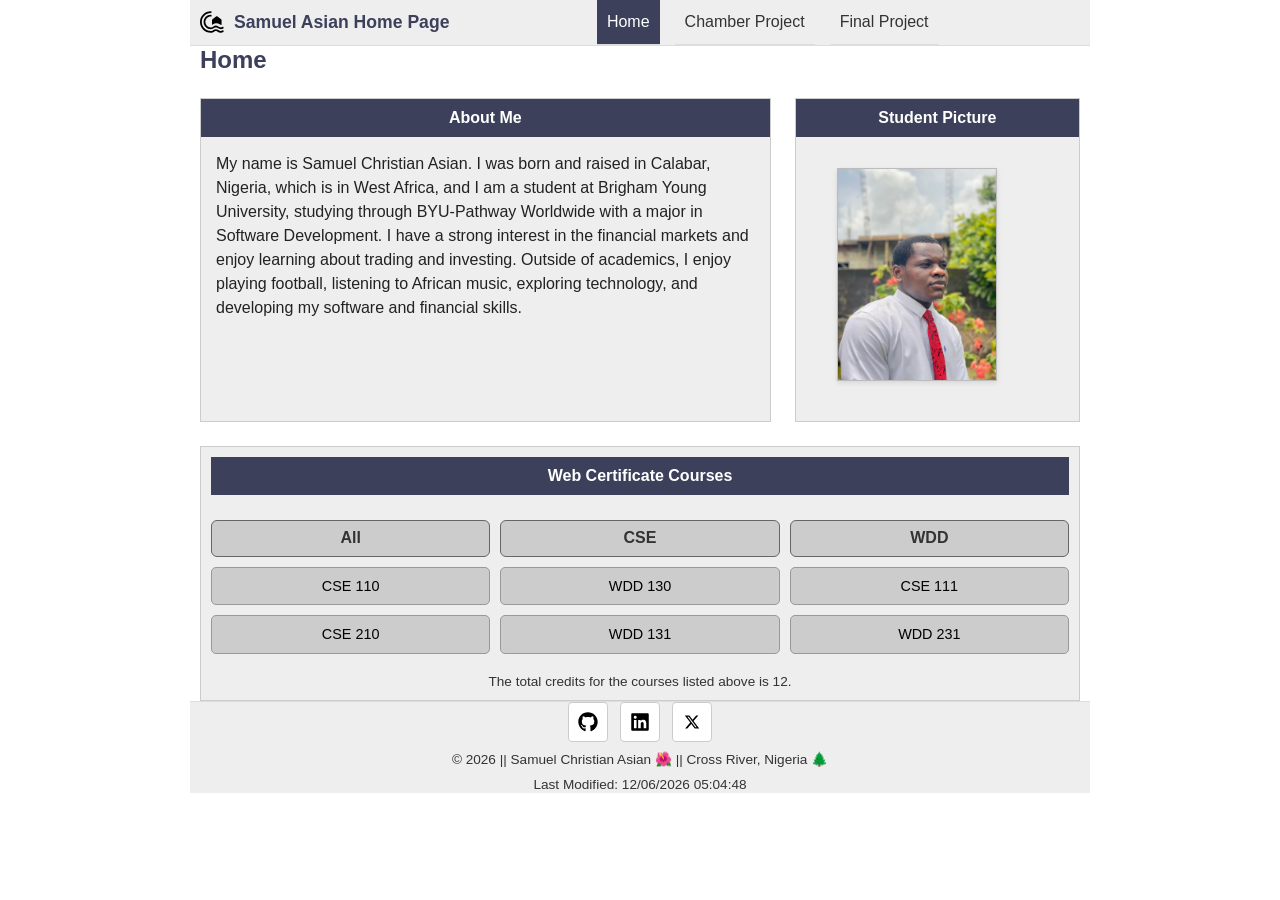
==== index.html @ 9eb4c101 "HTML validated updated" ====
<!DOCTYPE html>
<html lang="en">
<head>
    <meta charset="UTF-8">
    <meta name="viewport" content="width=device-width, initial-scale=1.0">
    <title>Chamber Home Page || WDD231</title>
    <meta name="author" content="Samuel Christian Asian">
    <meta name="description" content="This is a school project for practicing how to build a chamber home page.">
    <link rel="stylesheet" href="styles/normalize.css">
    <link rel="stylesheet" href="styles/bass.css">
    <link rel="stylesheet" href="styles/large.css">
    <script src="scripts/course.js" defer></script>
    <script src="scripts/date.js" defer></script>
    <script src="scripts/navigation.js" defer></script>
    <link rel="preconnect" href="https://fonts.googleapis.com">
    <link rel="preconnect" href="https://fonts.gstatic.com" crossorigin>
    <link href="https://fonts.googleapis.com/css2?family=Montserrat:ital,wght@0,100..900;1,100..900&display=swap" rel="stylesheet">
</head>
<body>
    <header>
        <div class="site-branding">
            <img src="images/house-icon.svg" alt="Site Logo" width="20" height="20">
            <span>Samuel Asian Home Page</span>
        </div>
        <button id="ham-btn" class="hamburger" aria-label="Toggle navigation" type="button"></button>

        <nav id="nav-bar" class="navigation" aria-label="Main navigation">
            <ul>
                <li class="current"><a href="index.html">Home</a></li>
                <li><a href="#">Chamber Project</a></li>
                <li><a href="#">Final Project</a></li>
            </ul>
        </nav>
    </header>

    <main>
        <h1>Home</h1>

        <section class="first-section" aria-labelledby="about-me-heading">
            <article class="card">
                <h2 id="about-me-heading">About Me</h2>
                <p>My name is Samuel Christian Asian. I was born and raised in Calabar, Nigeria, which is in West Africa, and I am a student at Brigham Young University,
                    studying through BYU-Pathway Worldwide with a major in Software Development. I have a strong interest in the financial
                    markets and enjoy learning about trading and investing. Outside of academics, I enjoy playing football, listening to African music,
                    exploring technology, and developing my software and financial skills.</p>
            </article>
        </section>

        <section class="section-x" aria-labelledby="student-picture-heading">
            <h2 id="student-picture-heading">Student Picture</h2>
            <figure class="card-2">
                <img src="images/profile-picture.webp" alt="Profile Picture" loading="lazy" width="100" height="100">
            </figure>
        </section>

        <section class="second-sections" role="navigation" aria-labelledby="courses-heading">
            <h2 id="courses-heading">Web Certificate Courses</h2>

            <div class="category" role="navigation" aria-label="Course categories">
                <button id="all-btn" type="button">All</button>
                <button id="cse-btn" type="button">CSE</button>
                <button id="wdd-btn" type="button">WDD</button>
            </div>

            <div id="course-cards" class="specific" role="region" aria-label="Course list"></div>

            <p id="total-credits">The total credits for the courses listed above is 0.</p>
        </section>
    </main>

    <footer>
        <div class="socials">
            <a href="https://github.com/" target="_blank" rel="noopener noreferrer"><img src="images/github-brands-solid.svg" alt="Github" loading="lazy" width="16" height="16"></a>
            <a href="https://www.linkedin.com/in/samuel-asian-b71644352" target="_blank" rel="noopener noreferrer"><img src="images/linkedin-brands-solid.svg" alt="LinkedIn" loading="lazy" width="16" height="16"></a>
            <a href="https://x.com/samuelasian?s=11" target="_blank" rel="noopener noreferrer"><img src="images/x-twitter.svg" alt="X" loading="lazy" width="16" height="16"></a>
        </div>
        <p>© <span id="currentYear"></span> || Samuel Christian Asian 🌺 || Cross River, Nigeria 🌲</p>
        <p>Last Modified: <span id="lastModified"></span></p>
    </footer>
</body>
</html>
---- styles/bass.css ----
/*---------------- COLOR SCHEME ------------
terra cotta: #E07A5F
deep slate blue: #3D405B
*/

/*************************** SITE WIDE ********************/
* {
  font-family: "Josefin Sans", sans-serif;
  box-sizing: border-box;
}

.montserrat- {
  font-family: "Montserrat", sans-serif;
  font-optical-sizing: auto;
}

body {
  margin: 0;
  padding: 0;
  background-color: #fff;
}

/*********** HEADER ************************/
header {
  display: grid;
  grid-template-columns: auto 1fr auto;
  align-items: center;
  padding: 10px 15px;
  border-bottom: 1px solid #ddd;
  background-color: #eee;
}

.site-branding {
  display: flex;
  align-items: center;
  gap: 10px;
}

.site-branding img {
  display: block;
  width: 24px;
  height: auto;
}

.site-branding span {
  font-size: 1.1rem;
  font-weight: 600;
  color: #3D405B;
}

/************* Hamburger Navigation ****************/
.hamburger {
  background: none;
  border: none;
  color: #3D405B;
  cursor: pointer;
  padding: 0;
  line-height: 1;
}

.hamburger::after {
  content: "\2630";
  font-size: 1.8rem;
}

.hamburger.show::after {
  content: "\00D7";
  font-size: 2rem;
}

/****************************** NAVIGATION **************************/
.navigation {
  display: none;
  grid-column: 1 / -1;
}

.navigation.show {
  display: block;
}

.navigation ul {
  list-style-type: none;
  margin: 10px 0 0 0;
  padding: 0;
}

.navigation a {
  display: block;
  text-decoration: none;
  border-bottom: 1px solid #ddd;
  padding: 0.8rem 10px;
  color: #333;
}

.navigation li.current a {
  background-color: #3D405B;
  color: #fff;
}

.navigation a:hover {
  background-color: #ddd;
}

/***************** MAIN *******************/
main {
  padding: 15px;
  display: flex;
  flex-direction: column;
  gap: 1.25rem; /* Standardized spacing between sections */
}

h1 {
  margin: 0;
  color: #3D405B;
  font-size: 1.5rem;
}

/* About Me Section */
.first-section {
  background-color: #eee;
  border: 1px solid #ccc;
}

.card {
  width: 100%;
}

.card h2 {
  background-color: #3D405B;
  color: #fff;
  text-align: center;
  font-size: 1rem;
  margin: 0;
  padding: 10px 0;
}

.card p {
  padding: 15px;
  margin: 0;
  line-height: 1.5;
  color: #222;
}

/* Student Picture Section */
.section-x {
  background-color: #eee;
  border: 1px solid #ccc;
  display: flex;
  flex-direction: column;
  align-items: center;
  padding-bottom: 15px;
}

.section-x h2 {
  background-color: #3D405B;
  text-align: center;
  color: #fff;
  width: 100%;
  font-size: 1rem;
  margin: 0 0 15px 0;
  padding: 10px 0;
}

.section-x img {
  width: 140px;
  height: 140px;
  object-fit: cover;
  border: 1px solid #bbb;
  box-shadow: 0 2px 5px rgba(0,0,0,0.1);
}

/* Web Certificate Courses Section */
.second-sections {
  background-color: #eee;
  border: 1px solid #ccc;
  padding-bottom: 15px;
  display: flex;
  flex-direction: column;
}

.second-sections h2 {
  background-color: #3D405B;
  color: #fff;
  text-align: center;
  font-size: 1rem;
  margin: 0 0 15px 0;
  padding: 10px 0;
}

.second-sections .category {
  display: flex;
  flex-direction:row;
  justify-content: space-between;
  gap: 10px;
  padding: 0 15px;
  margin-bottom: 15px;
}

.second-sections .category h3 {
  flex: 1;
  text-align: center;
  margin: 0;
  padding: 8px 0;
  background-color: #ccc;
  border: 1px solid #999;
  border-radius: 5px;
  font-size: 0.95rem;
  font-weight: 600;
}

.second-sections .specific {
  display: flex;
  flex-direction: column;
  gap: 10px;
  padding: 0 15px;
}

.second-sections .specific h4 {
  text-align: center;
  margin: 0;
  padding: 10px 0;
  background-color: #ccc;
  border: 1px solid #999;
  border-radius: 5px;
  font-size: 0.9rem;
  font-weight: 500;
}

.second-sections p {
  text-align: center;
  margin: 15px 0 0 0;
  font-size: 0.85rem;
  color: #333;
}

.second-sections .category button {
  flex: 1;
  text-align: center;
  margin: 0;
  padding: 8px 0;
  background-color: #ccc;
  border: 1px solid #666;
  border-radius: 6px;
  font-size: 1rem;
  font-weight: 600;
  cursor: pointer;
  color: #333;
}

.second-sections .category button:hover {
  background-color: #3D405B;
  color: #fff;
}

/************************ FOOTER ***********************/
footer {
  background-color: #eee;
  padding: 1.2rem 10px;
  border-top: 1px solid #ddd;
  text-align: center;
  display: flex;
  flex-direction: column;
  gap: 10px;
}

.socials {
  display: flex;
  justify-content: center;
  gap: 12px;
}

.socials a {
  display: flex;
  align-items: center;
  justify-content: center;
  border: 1px solid #ccc;
  border-radius: 4px;
  width: 40px;
  height: 40px;
  background-color: #fff;
}

.socials img {
  width: 20px;
  height: 20px;
}

.socials a:hover {
  background-color: #ddd;
}

footer p {
  margin: 0;
  font-size: 0.85rem;
  color: #333;
}
---- styles/large.css ----
@media screen and (min-width: 550px) {

  /* Center page elements and restrict maximum width */
  header, main, nav, footer {
    max-width: 900px;
    margin: 0 auto;
    padding: 0 10px;
  }

  /* Header Layout */
  header {
    display: flex;
    flex-direction: row;
    column-gap: 6px;
    justify-content: space-between;
    align-items: center;
  }

  header img {
    width: 22px;
    height: 22px;
  }

  .hamburger {
    display: none;
  }

  /* Navigation Layout */
  .navigation {
    display: flex;
    border-bottom: none;
  }

  .navigation ul {
    display: flex;
    gap: 15px;
    margin: 0;
    padding: 0;
    list-style: none;
  }

  .navigation a {
    display: block;
  }

  /* Desktop Grid for About Me & Student Picture */
  main {
    display: grid;
    grid-template-columns: 2fr 1fr; 
    gap: 1.5rem;
  }

  /* Force top heading and lower sections to span across both grid columns */
  main > h1,
  .second-sections {
    grid-column: 1 / -1;
  }

  /* Make both cards stretch to equal height */
  .first-section,
  .section-x {
    height: 100%;
    margin: 0;
  }

  /* Student Picture Card & Image Alignment */
  .section-x {
    display: flex;
    flex-direction: column;
    align-items: center;
    padding-bottom: 20px;
  }

  .section-x h2 {
    width: 100%;
    margin-top: 0;
  }

  .section-x img {
    width: 80%;
    max-width: 200px;
    height: auto;
    object-fit: cover;
    margin: auto 0; 
  }

  /* Web Certificate Courses Grid */
  .second-sections {
    display: grid;
    grid-template-columns: repeat(3, 1fr);
    gap: 10px;
    padding: 10px;
  }

  .second-sections h2 {
    grid-column: 1 / -1;
  }

  .second-sections .category,
  .second-sections .specific {
    display: contents;
  }

  .second-sections p {
    grid-column: 1 / -1;
    text-align: center;
    margin-top: 10px;
  }
}
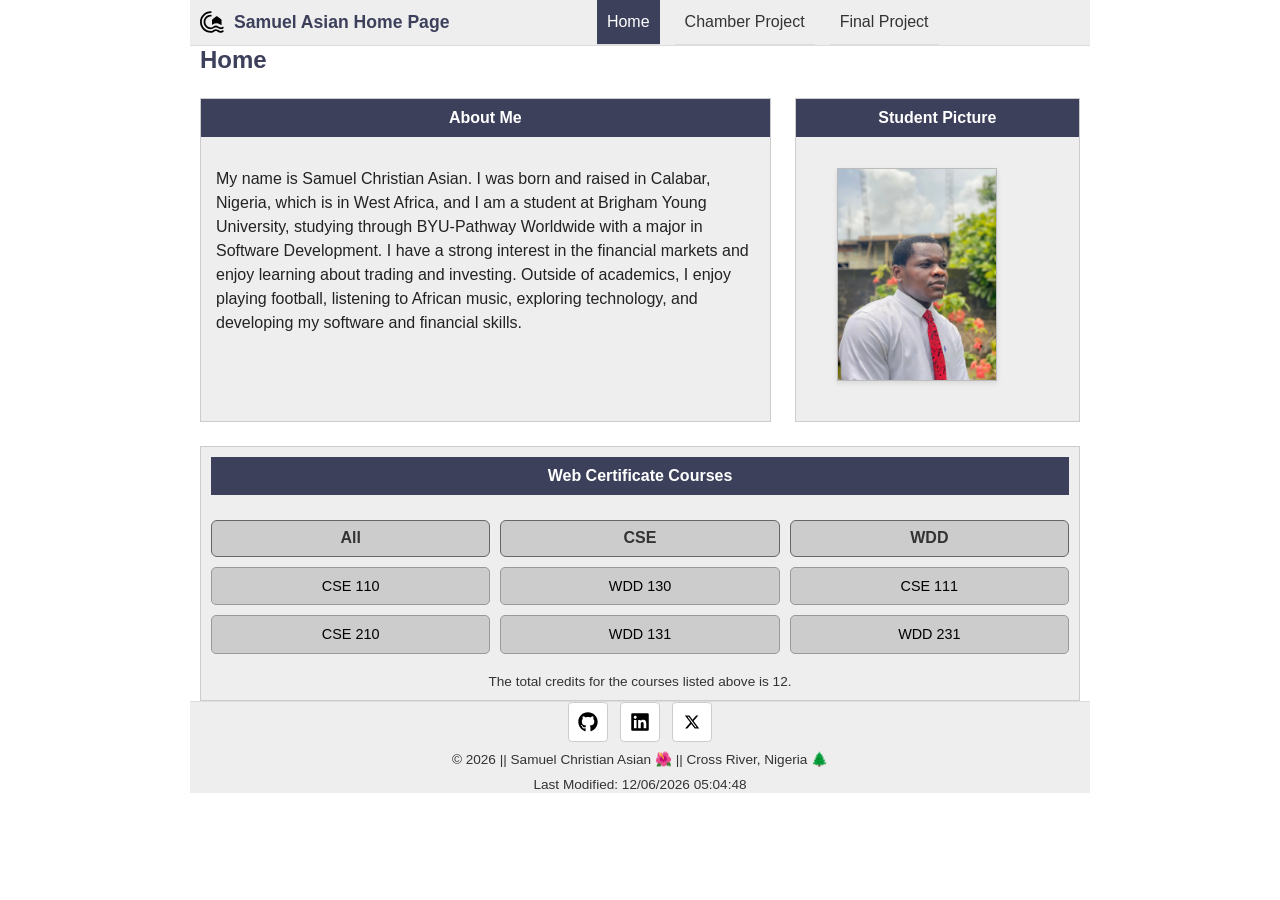
==== commit c9741d6a: "headings updated" ====
--- a/index.html
+++ b/index.html
@@ -37,8 +37,8 @@
         <h1>Home</h1>
 
         <section class="first-section" aria-labelledby="about-me-heading">
+            <h2 id="about-me-heading">About Me</h2>
             <article class="card">
-                <h2 id="about-me-heading">About Me</h2>
                 <p>My name is Samuel Christian Asian. I was born and raised in Calabar, Nigeria, which is in West Africa, and I am a student at Brigham Young University,
                     studying through BYU-Pathway Worldwide with a major in Software Development. I have a strong interest in the financial
                     markets and enjoy learning about trading and investing. Outside of academics, I enjoy playing football, listening to African music,
--- a/styles/bass.css
+++ b/styles/bass.css
@@ -121,6 +121,15 @@
   border: 1px solid #ccc;
 }
 
+.first-section h2 {
+  background-color: #3D405B;
+  text-align: center;
+  color: #fff;
+  width: 100%;
+  font-size: 1rem;
+  margin: 0 0 15px 0;
+  padding: 10px 0;
+}
 .card {
   width: 100%;
 }
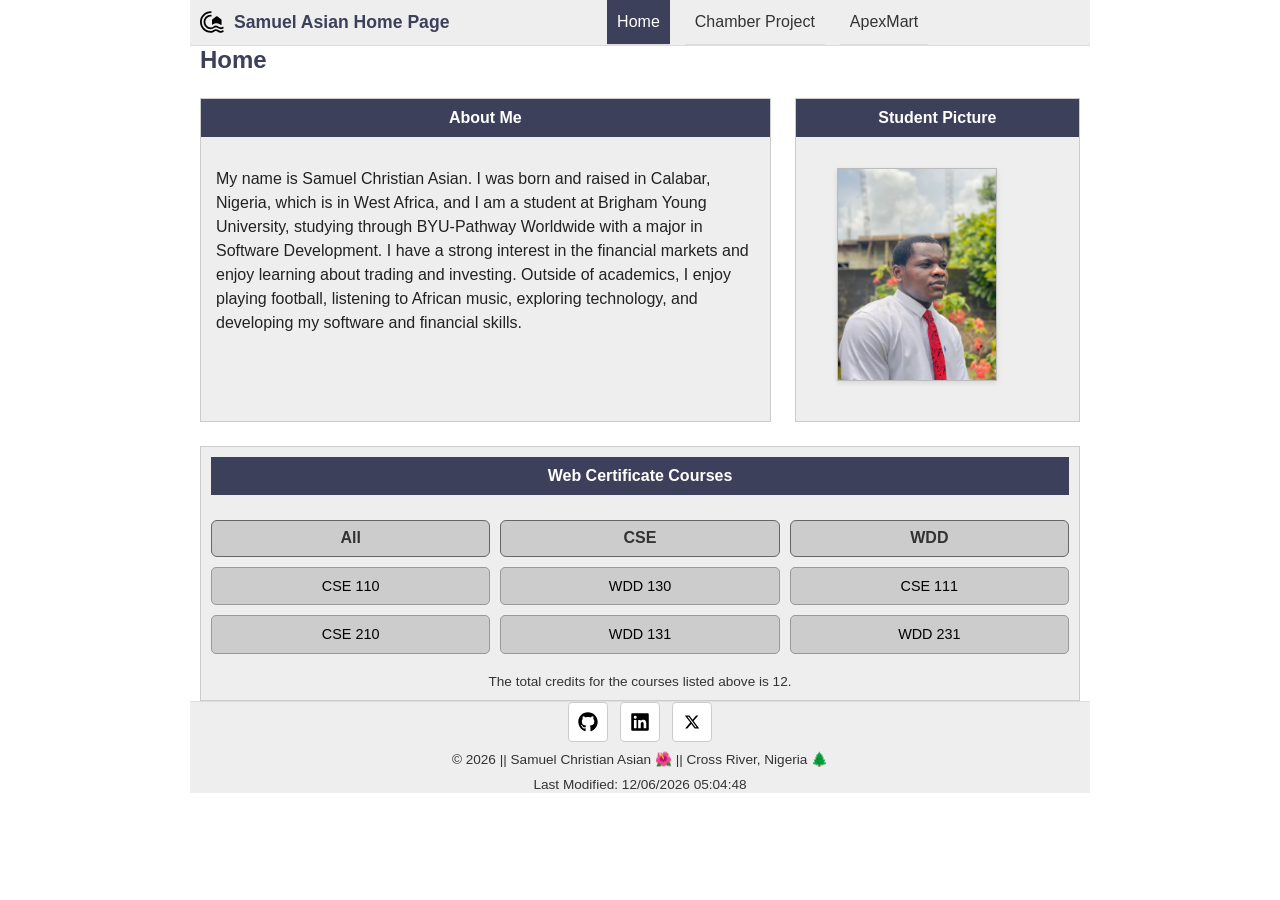
==== commit 0fc52801: "updated" ====
--- a/index.html
+++ b/index.html
@@ -6,9 +6,14 @@
     <title>Chamber Home Page || WDD231</title>
     <meta name="author" content="Samuel Christian Asian">
     <meta name="description" content="This is a school project for practicing how to build a chamber home page.">
+    <meta property="og.title" content="Samuel Christian Asian Building Home Page">
+    <meta property="og.description" content="The website is a school project, working on my Home Page, and skills needed to become a good SWE">
+    <meta property="og.image" content="https://asianhit.github.io/wdd231/chamber/directory.html">
+    <meta property="og.url" content="http://127.0.0.1:5500/index.html">
     <link rel="stylesheet" href="styles/normalize.css">
     <link rel="stylesheet" href="styles/bass.css">
     <link rel="stylesheet" href="styles/large.css">
+    <link rel="icon" href="favicon.ico">
     <script src="scripts/course.js" defer></script>
     <script src="scripts/date.js" defer></script>
     <script src="scripts/navigation.js" defer></script>
@@ -27,8 +32,8 @@
         <nav id="nav-bar" class="navigation" aria-label="Main navigation">
             <ul>
                 <li class="current"><a href="index.html">Home</a></li>
-                <li><a href="#">Chamber Project</a></li>
-                <li><a href="#">Final Project</a></li>
+                <li><a href="chamber/index.html">Chamber Project</a></li>
+                <li><a href="apexmart/index.html">ApexMart</a></li>
             </ul>
         </nav>
     </header>
@@ -66,6 +71,8 @@
 
             <p id="total-credits">The total credits for the courses listed above is 0.</p>
         </section>
+        <dialog id="course-details" aria-labelledby="course-details-title"></dialog>
+        
     </main>
 
     <footer>
--- a/styles/bass.css
+++ b/styles/bass.css
@@ -224,7 +224,8 @@
   padding: 0 15px;
 }
 
-.second-sections .specific h4 {
+.second-sections .specific button {
+  width: 100%;
   text-align: center;
   margin: 0;
   padding: 10px 0;
@@ -233,6 +234,7 @@
   border-radius: 5px;
   font-size: 0.9rem;
   font-weight: 500;
+  cursor: pointer;
 }
 
 .second-sections p {
@@ -302,4 +304,23 @@
   margin: 0;
   font-size: 0.85rem;
   color: #333;
+}
+dialog {
+  width: 400px;
+  height: 300px;
+  background-color: #3D405B;
+  border: 1px solid rgb(0 0 0 / 10%);
+  border-radius: 2px;
+  padding: 5px;
+}
+
+::backdrop{
+  background-color: rgb(0 0 0 / 50%);
+}
+dialog button {
+  position: absolute;
+  top: 23px;
+  right: 23px;
+  padding: .5rem 1rem;
+  border: 1px solid rgb(0 0 0 / 10%);
 }
